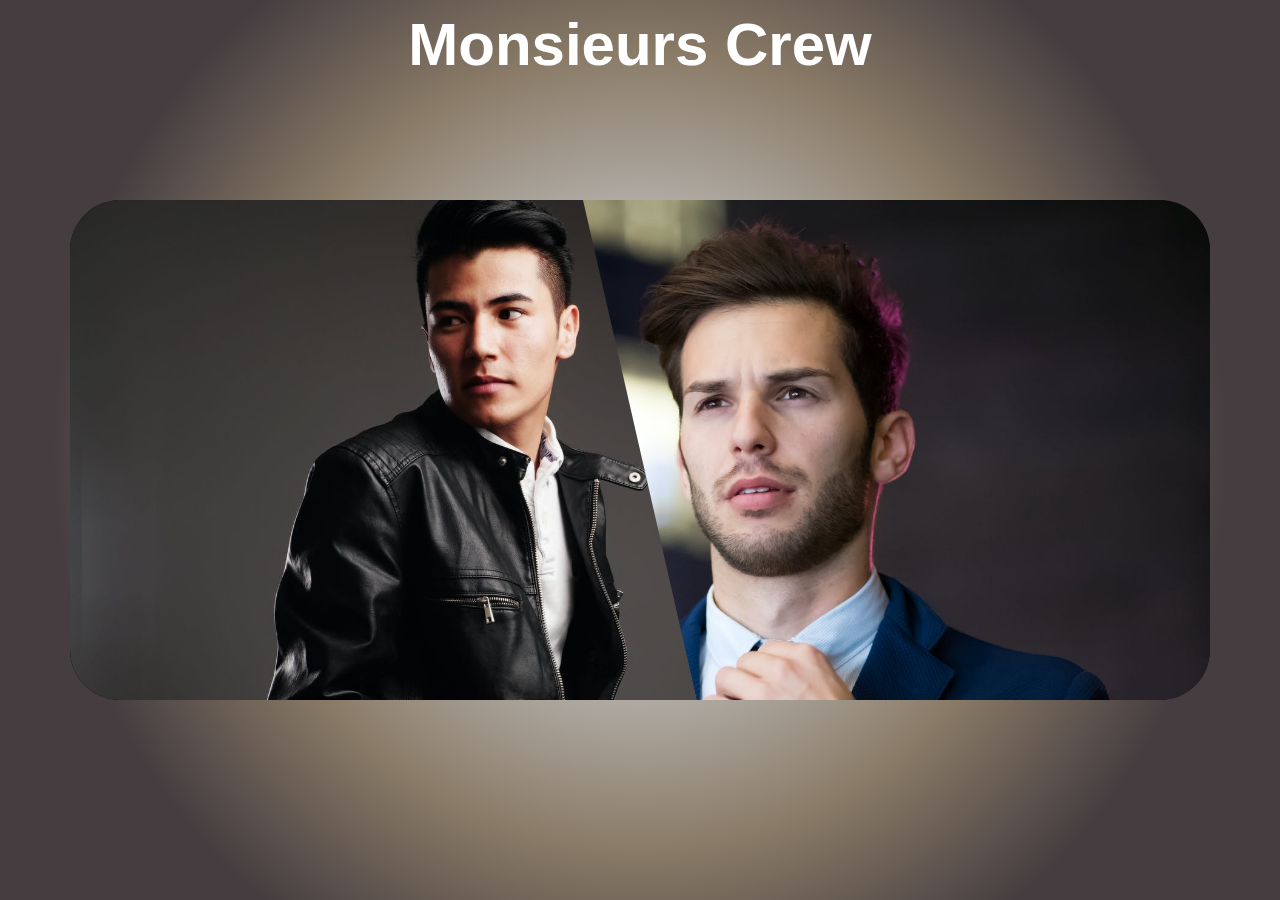
==== default.html @ 1fcb566f "deploy" ====
<!DOCTYPE html>
<html lang="en">

<head>
    <meta charset="UTF-8">
    <meta name="viewport" content="width=device-width, initial-scale=1.0">
    <link rel="icon" type="image/png" href="/images/favicon.png" />
    <link rel="stylesheet" href="default.css">
    <title>Monsieurs Crew</title>
</head>

<body>
    <h1 class="big-title">Monsieurs Crew</h1>
    <div class="container">
        <a href="members/18120586/18120586.html">
            <div class="background sv1">
                <div class="info-1">
                    <h2>Hồ Hoàng Thương<br>18120586</h2>
                    <button>More Info</button>
                </div>
            </div>
        </a>
        <a href="members/18120607/18120607.html">
            <div class="background sv2">
                <div class="info-2">
                    <h2>Bùi Khắc Trí<br>18120607</h2>
                    <button>More Info</button>
                </div>
            </div>
        </a>
    </div>
</body>

</html>
---- default.css ----
/* This places css for home page */

* {
    margin: 0;
    padding: 0;
}

body {
    color: rgb(212, 212, 212);
    font-family: 'Segoe UI', Tahoma, Geneva, Verdana, sans-serif;
    display: flex;
    justify-content: center;
    align-items: center;
    min-height: 100vh;
    background: rgb(194, 194, 194);
    background: radial-gradient(circle, rgba(194, 194, 194, 1) 22%, rgba(138, 123, 103, 1) 51%, rgba(69, 61, 64, 1) 75%);
}

a {
    text-decoration: none;
    color: #000;
}

.container {
    overflow: hidden;
    display: flex;
    flex-wrap: nowrap;
    position: relative;
    width: 1140px;
    height: 500px;
    background: rgba(0, 0, 0, 0.7);
    border-radius: 50px;
}

.container .background {
    position: absolute;
    left: 0;
    width: 100%;
    height: 100%;
    transition: 0.7s;
    border-radius: 50px;
    margin-right: 50%;
}

.container .background.sv1 {
    background: url(./images/man1.jpeg);
    background-size: cover;
    clip-path: polygon(0 0, 45% 0, 55% 100%, 0% 100%);
}

.container .background.sv2 {
    background: url(./images/man2.jpeg);
    background-size: cover;
    clip-path: polygon(45% 0, 100% 0, 100% 100%, 55% 100%);
}

.container:hover .background {
    clip-path: polygon(100% 0, 100% 0, 100% 100%, 100% 100%);
}

.container .background:hover {
    clip-path: polygon(0 0, 100% 0, 100% 100%, 0% 100%);
    cursor: pointer;
}

.big-title {
    font-size: 60px;
    position: fixed;
    color: #fff;
    top: 10px;
}

.info-1,
.info-2 {
    width: 40%;
    background: rgba(158, 158, 158, 0.7);
    text-align: center;
}

.info-1 h2,
.info-2 h2 {
    font-size: 35px;
    line-height: 50px;
    margin: 40px 0 20px 0;
}

.info-1 button,
.info-2 button {
    font-size: 15px;
    background-color: #000;
    line-height: 30px;
    color: #fff;
    border-radius: 5px;
    padding: 10px;
    margin-bottom: 20px;
}

.info-1 button:hover,
.info-2 button:hover {
    border: 2px solid #000;
    color: #000;
    background-color: transparent;
    cursor: pointer;
}

.container .background .info-1,
.container .background .info-2 {
    border-radius: 25px;
    position: absolute;
    bottom: -999px;
    transition: 0.7s;
    opacity: 0;
}

.container .background .info-1 {
    left: 50%;
}

.container .background .info-2 {
    right: 55%;
}

.container .background:hover .info-1,
.container .background:hover .info-2 {
    bottom: 50%;
    opacity: 1;
}
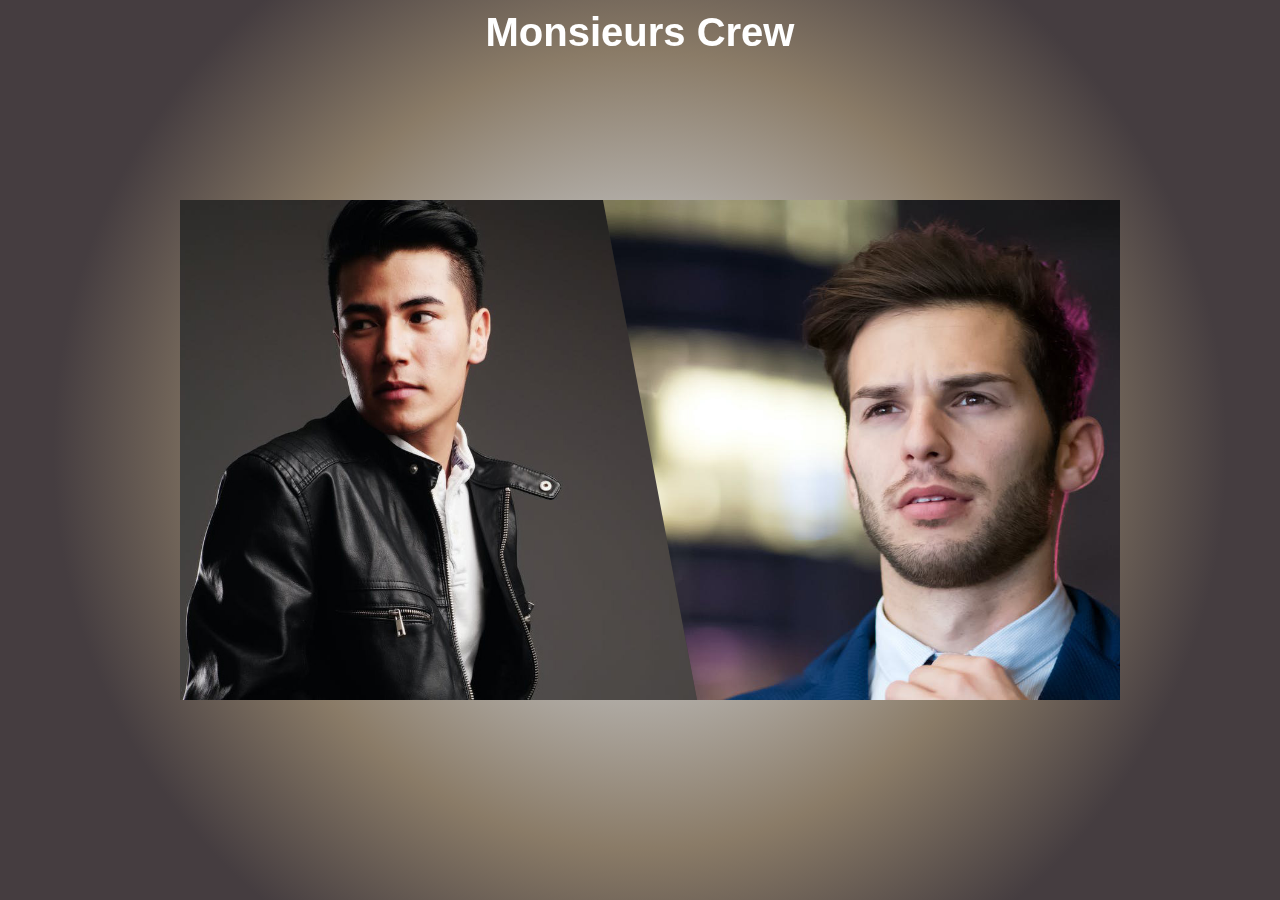
==== commit c966bef1: "add image map" ====
--- a/default.html
+++ b/default.html
@@ -12,22 +12,26 @@
 <body>
     <h1 class="big-title">Monsieurs Crew</h1>
     <div class="container">
-        <a href="members/18120586/18120586.html">
-            <div class="background sv1">
-                <div class="info-1">
-                    <h2>Hồ Hoàng Thương<br>18120586</h2>
-                    <button>More Info</button>
-                </div>
+        <div class="background sv1">
+            <img src="./images/man1.jpg" usemap="#info-map-1">
+            <map name="info-map-1">
+                 <area style="cursor: pointer;" shape="rect" href="members/18120586/18120586.html" alt="Thương" coords="150,10,300,220">
+             </map>
+            <div class="info-1">
+                <h2>Hồ Hoàng Thương<br>18120586</h2>
+                <a href="members/18120586/18120586.html">More Info</a>
             </div>
-        </a>
-        <a href="members/18120607/18120607.html">
-            <div class="background sv2">
-                <div class="info-2">
-                    <h2>Bùi Khắc Trí<br>18120607</h2>
-                    <button>More Info</button>
-                </div>
+        </div>
+        <div class="background sv2">
+            <img src="./images/man2.jpg" usemap="#info-map-2">
+            <map name="info-map-2">
+                 <area style="cursor: pointer;" shape="rect" href="members/18120607/18120607.html" alt="Trí" coords="660,50,900,390">
+             </map>
+            <div class="info-2">
+                <h2>Bùi Khắc Trí<br>18120607</h2>
+                <a href="members/18120607/18120607.html">More Info</a>
             </div>
-        </a>
+        </div>
     </div>
 </body>
 
--- a/default.css
+++ b/default.css
@@ -22,14 +22,11 @@
 }
 
 .container {
-    overflow: hidden;
-    display: flex;
-    flex-wrap: nowrap;
     position: relative;
-    width: 1140px;
+    width: 940px;
     height: 500px;
     background: rgba(0, 0, 0, 0.7);
-    border-radius: 50px;
+    margin-left: 20px;
 }
 
 .container .background {
@@ -37,20 +34,18 @@
     left: 0;
     width: 100%;
     height: 100%;
-    transition: 0.7s;
-    border-radius: 50px;
-    margin-right: 50%;
+    transition: 0.5s;
 }
 
 .container .background.sv1 {
-    background: url(./images/man1.jpeg);
     background-size: cover;
+    box-sizing: border-box;
     clip-path: polygon(0 0, 45% 0, 55% 100%, 0% 100%);
 }
 
 .container .background.sv2 {
-    background: url(./images/man2.jpeg);
     background-size: cover;
+    box-sizing: border-box;
     clip-path: polygon(45% 0, 100% 0, 100% 100%, 55% 100%);
 }
 
@@ -60,11 +55,16 @@
 
 .container .background:hover {
     clip-path: polygon(0 0, 100% 0, 100% 100%, 0% 100%);
-    cursor: pointer;
+}
+
+.background.sv1 img,
+.background.sv2 img {
+    width: 100%;
+    height: 100%;
 }
 
 .big-title {
-    font-size: 60px;
+    font-size: 40px;
     position: fixed;
     color: #fff;
     top: 10px;
@@ -72,7 +72,7 @@
 
 .info-1,
 .info-2 {
-    width: 40%;
+    width: 35%;
     background: rgba(158, 158, 158, 0.7);
     text-align: center;
 }
@@ -84,19 +84,18 @@
     margin: 40px 0 20px 0;
 }
 
-.info-1 button,
-.info-2 button {
+.info-1 a,
+.info-2 a {
     font-size: 15px;
     background-color: #000;
-    line-height: 30px;
+    line-height: 60px;
     color: #fff;
     border-radius: 5px;
     padding: 10px;
-    margin-bottom: 20px;
 }
 
-.info-1 button:hover,
-.info-2 button:hover {
+.info-1 a:hover,
+.info-2 a:hover {
     border: 2px solid #000;
     color: #000;
     background-color: transparent;
@@ -107,13 +106,13 @@
 .container .background .info-2 {
     border-radius: 25px;
     position: absolute;
-    bottom: -999px;
+    bottom: -20px;
     transition: 0.7s;
     opacity: 0;
 }
 
 .container .background .info-1 {
-    left: 50%;
+    left: 55%;
 }
 
 .container .background .info-2 {
